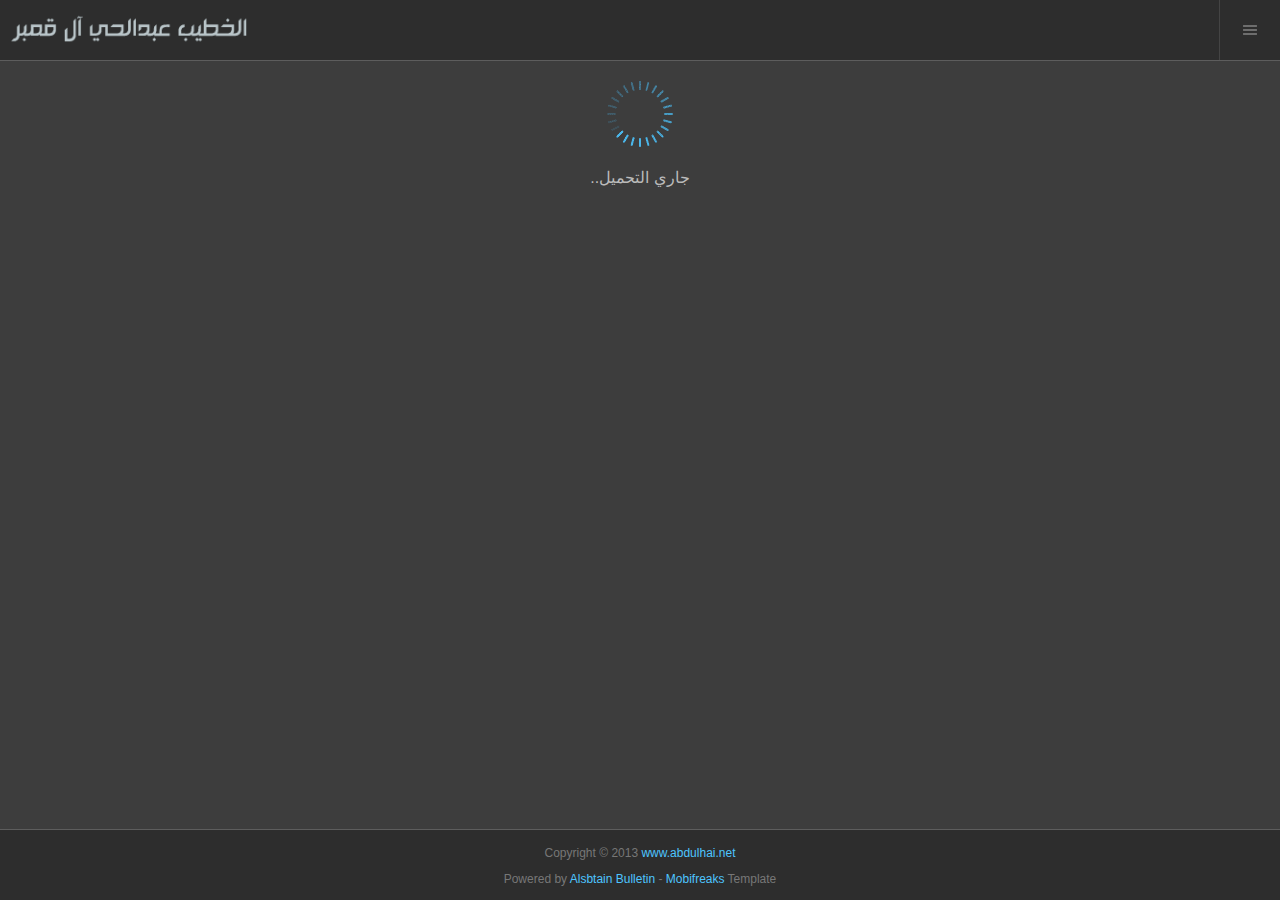
==== www/index.html @ b81e2e34 "add www dir" ====
<!DOCTYPE html>
<html>
<head>
  <meta charset="utf-8" />
  <title>الخطيب الحسيني عبدالحي آل قمبر</title>
  <meta name="viewport" content="width=device-width; initial-scale=1.0; maximum-scale=1.0" /> 
  <link rel="stylesheet" media="all" href="css/style.css" type="text/css">
  <script type="text/javascript" charset="utf-8" src="phonegap.js"></script>
  <script type="text/javascript" charset="utf-8" src="js/video.js"></script>
  
  <script type="text/javascript">	
	function getUrlVars() {
		var vars = {};
		var parts = window.location.href.replace(/[?&]+([^=&]+)=([^&]*)/gi, function(m,key,value) {
			vars[key] = value;
		});
		return vars;
	}
	
	function openPage(newPage) {
		location.href='index.html?c=' + getUrlVars()["c"] + '&page=' + (newPage-1);
	}
  </script>
  
</head>

<body>

  <div class="wrap">
    <header>
      <div class="logo"><a href="index.html"><img src="images/logo.png" alt="الخطيب الحسيني عبدالحي آل قمبر"/></a></div>
      <div class="options">
      	<ul>
      		<li>Menu</li>
      	</ul>
      </div>
      <div class="clear"></div>
	    <nav class="vertical menu">
	    	<ul>
	            <li><a href="#" onclick="window.open('http://www.abdulhai.net/', '_system');return false;">الموقع الرسمي للخطيب</a></li>
	            <li><a href="#" onclick="window.open('https://www.facebook.com/Abdulhai.Qambar', '_system');return false;">صفحة الخطيب على الفيس بوك</a></li>
        	</ul>
	    </nav>
    </header>

    <div class="content" id="mainContent"><img style="display: block; margin: 0 auto;" src="images/ajax.gif" border="0" /><br /><p style="color: #bbb; text-align: center;">جاري التحميل..</p></div>
	
    <footer>
    	<p style="direction: ltr; text-align: center;">Copyright &copy; 2013 <a href="#" onclick="window.open('http://www.abdulhai.net/', '_system');return false;">www.abdulhai.net</a><br />
		Powered by <a href="#" onclick="window.open('http://www.alsbtain.net/', '_system');return false;">Alsbtain Bulletin</a> - 
		<a href="#" onclick="window.open('http://mobifreaks.com/free-mobile-website-templates/galaxy-mobi/', '_system');return false;">Mobifreaks</a> Template</p>
    </footer>
  </div>
 
<script src="js/jquery.min.js"></script>
<script type="text/javascript">

	document.addEventListener("deviceready", onDeviceReady, false);

	function onDeviceReady() {
		navigator.splashscreen.hide();
		checkConnection();
	}

    function checkConnection() {
		if (navigator.connection.type == Connection.NONE){
		
		var output = '<img style="display: block; margin: 0 auto;" src="images/wifi.png" border="0" /><br /><p style="color: #4dc5ff; text-align: center;">هذا البرنامج يتطلب اتصالاً بالإنترنت..<br />قم بالاتصال بالإنترنت ومن ثم افتح البرنامج..</p>';
		document.getElementById('mainContent').innerHTML = output;
		
		} else {
		
		var output_website = '';
		var headID = document.getElementsByTagName("head")[0];         
		var newScript = document.createElement('script');  
		newScript.type = 'text/javascript';
		newScript.charset = 'utf-8';  
		newScript.src = 'http://www.abdulhai.net/external/media_mobile.sb.php?c=' + getUrlVars()["c"] + '&page=' + getUrlVars()["page"];  
		headID.appendChild(newScript);

		}
	}

   window.addEventListener("load",function() {
	  // Set a timeout...
	  setTimeout(function(){
	    // Hide the address bar!
	    window.scrollTo(0, 1);
	  }, 0);
	});
   $('.menu' ).hide();
   $('.options li:last-child').click(function(){
   		$(this).toggleClass('active');      			
   		$('.menu').toggle();		
   });
   $('.content').click(function(){
   		$('.menu' ).hide();   
   		$('.options li:last-child').removeClass('active');
   });
</script>
</body>
</html>
---- www/css/style.css ----
/*
 *	Author: Mobifreaks
 * 	Author URL: http://mobifreaks.com
 *	License: Creative Commons Attribution 3.0 Unported
 * 	License URl: http://creativecommons.org/licenses/by/3.0/
 * 	Attribution: <a href="http://mobifreaks.com/free-mobile-website-templates/galaxy-mobi/" title="Design By Mobifreaks.com">Design by Mobifreaks.com</a> or <a href="http://mobifreaks.com" title="Design By Mobifreaks.com">Design By Mobifreaks.com</a> 
 */
html,body,div,span,applet,object,iframe,h1,h2,h3,h4,h5,h6,p,blockquote,pre,a,abbr,acronym,address,big,cite,code,del,dfn,em,img,ins,kbd,q,s,samp,small,strike,strong,sub,sup,tt,var,b,u,i,dl,dt,dd,ol,nav ul,nav li,fieldset,form,label,legend,table,caption,tbody,tfoot,thead,tr,th,td,article,aside,canvas,details,embed,figure,figcaption,footer,header,hgroup,menu,nav,output,ruby,section,summary,time,mark,audio,video{margin:0;padding:0;border:0;font-size:100%;font:inherit;vertical-align:baseline;}
article, aside, details, figcaption, figure, footer, header, hgroup, menu, nav, section {display: block;}
ol,ul{list-style:none;}
blockquote,q{quotes:none;}
blockquote:before,blockquote:after,q:before,q:after{content:'';content:none;}
table{border-collapse:collapse;border-spacing:0;}
/* start editing from here */
a{text-decoration:none;}
.txt-rt{text-align:right;}/* text align right */
.txt-lt{text-align:left;}/* text align left */
.txt-center{text-align:center;}/* text align center */
.float-rt{float:right;}/* float right */
.float-lt{float:left;}/* float left */
.clear{clear:both;}/* clear float */
.pos-relative{position:relative;}/* Position Relative */
.pos-absolute{position:absolute;}/* Position Absolute */
.vertical-base{	vertical-align:baseline;}/* vertical align baseline */
.vertical-top{	vertical-align:top;}/* vertical align top */
.underline{	padding-bottom:5px;	border-bottom: 1px solid #555; margin:0 0 20px 0;}/* Add 5px bottom padding and a underline */
nav.vertical ul li{	display:block;}/* vertical menu */
nav.horizontal ul li{	display: inline-block;}/* horizontal menu */
img{max-width:96%;}
/*img[width],img[height]{width:auto;height:auto;} wordpress hack to reset the attributes (while making responsive) */
body{
	font-family:Arial, Helvetica, sans-serif;
	direction: rtl;
}
.wrap{
	width:100%;
}
article{
	font-size:14px;
	color:#999;
}
article,
article.underline{
	padding:20px 0;
	margin-bottom:0;
}
.underline:last-child{border-bottom:none;}
article img{
	margin:10px 0;
	padding:5px;
	border:1px solid #555;
	background:#2d2d2d;
}
a{ color:#4dc5ff;}
a:hover{ color:#ffe04d;}
/* headings */
h1, h2, h3, h4, h5, h6{
	font-weight:bold;
	color:#bbb;
}
h1,h2{line-height:24px;}
h1{
	font-size: 24px;
	margin:0 0 .2em 0;
}
h2{
	font-size: 18px;
	margin:0 0 .3em 0;
}
h3{
	font-size: 16px;
	margin:0 0 .4em 0;
}
h4{
	font-size: 14px;
}
h5, h6{
	font-size: 12px;
}
h4, h5, h6{
	margin:0 0 .6em 0;	
}
/* paragraph */
p{
	line-height:26px;
	margin:0 0 16px 0;
}
/* TextFormatting */
strong, b {
	font-weight: bold;
}
i, cite, em, var, address, dfn {
	font-style: italic;
}
small {
	font-size: smaller;
}
del {
	text-decoration: line-through;
}
ins {
	text-decoration: underline;
}
sup {
	vertical-align: super;
}
sub {
	vertical-align: sub;
}
sub, sup{
	font-size: smaller;	
}
code, kbd, samp, pre, .pre-text {
font-family: monospace;
}
q{
	display:inline;
}
q:before {
content: open-quote;
}
q:after {
content: close-quote;
}
address{
	line-height: 22px;
	margin:0 0 16px 0;
}
abbr[title]{
	border-bottom:1px dotted #565656;
}
/* blcokquote */
blockquote{
	margin:16px 0 16px 40px;
}
/* pre */
pre, .pre-text{
	display: block;
	white-space: pre;
	margin: 1em 0px;
word-wrap: break-word;
}
/* HTMl lists */
ul,ol,dl{
	display: block;
	margin:1em 0 1em 0;
}
ul, ol{
	padding-left: 40px;	
}
ul{
	list-style-type: disc;
}
ol{
	list-style-type: decimal;
}
dt, dd{
	display: block;	
	margin:0 0 0.5em 0;
}
dt{
	font-weight: bold;
}
dd {
	margin-left: 2em;
}
form label{
	font-size:12px;
	margin-bottom: 0.4em;
}
form input[type=text],
form input[type=password]{
	//width:180px;
	
}
form input[type=text],
form input[type=password],textarea{
	-webkit-appearance:none;
	-moz-appearance:none;
}
form input[type="radio"]{
	position:relative;
	top:1px;
}
form div{
	margin:0 0 0.8em 0;
}
form textarea{
	height:80px;
}
.label-top label{
	display:block;
}
label.inline{
	display:inline-block;
}
form label span.red{
	color:#ff0000;
}
form input[type=submit]{
	cursor: pointer;	
}
form input[type=submit],
form input[type=text],
form input[type=password],
form textarea{
	padding:5px;
}
form input,
form textarea,
form input[type=submit]{
	background:#2d2d2d;
	border:1px solid #4d4d4d;
	width:90%;
}
form input[type=submit]{
	width:94%;
	color:#FFE04D;
	padding:10px;
}
body{
	font-family: Arial, Helvetica, sans-serif;
	background:#3d3d3d;
}
header{
	border-bottom:1px solid #5d5d5d;
}
header,
footer{
	background:#2d2d2d;
}
footer{
	border-top:1px solid #5d5d5d;
	padding:10px 0 10px 0;
	color:#777;
	font-size:12px;
}
footer p{
	margin:0;
}
.logo{
	float:left;
	padding:10px 0;
}
.logo img{
	display:block;
}
.options{
	float:right;
}
.options ul{
	margin:0;
	padding:0;
}
.options li{
	float:left;
	background:url('../images/options.png') no-repeat;
	width:60px;
	height:60px;
	display:inline-block;
	cursor:pointer;
	border-left:1px solid #444;
	text-indent:-1000em;
}
.options li.active,
.active{
	background-color:#1d1d1d;
}
.options li:first-child{
	background-position: 22px 20px;
}
.options li:last-child{
	background-position: -17px 20px;
}

.search-box{
	background:#5d5d5d;
	padding:5px;
}
.search-box input[type=text],
.search-box input[type=text]:focus{
	width:84%;
	background:rgba(0,0,0,0.3);
	color:#6d6d6d;
	border:none;
	-webkit-appearance: none;
	-webkit-border-radius:0;
	-moz-border-radius:0;
	border-radius:0;
}
.search-box input[type=text],
.search-box input[type=submit]{
	float:left;
	height:20px;
	display:block;
	-webkit-appearance: none;
	-webkit-border-radius:0;
	-moz-border-radius:0;
	border-radius:0;	
}

.search-box input[type=submit]{
	width:40px;
	background:rgba(0,0,0,0.4);
	border:none;
	-webkit-appearance: none;
	color:#6d6d6d;
	font-size:16px;
	position:relative;
	height:30px;
	padding:0;
}
.search-box input[type=submit]:hover,
.search-box input[type=text]:hover{
	background:rgba(0,0,0,0.6);
}
.content{
	padding: 20px;
}

article h2 a{ font-weight:normal;}
/* nav */
.menu{
	border-top:1px solid #5d5d5d;
	background:#1d1d1d;
	padding:10px;
	z-index:100;
}
.menu a{
	color:#666;
	font-size:15px;
	line-height:34px;
	display:block;
}
.menu a:hover{
	color:#aaa;
}
.menu li{
	border-bottom:1px solid #444;
}
.menu li:last-child{
	border:none;
}

/* article */
/* Date */
.date{
	font-size:10px;
}
.date span{
	display:inline-block;
	padding:0 5px;
	background:#ffe04d;
	color:#333;
	-webkit-border-radius:.3em;
	   -moz-border-radius:.3em;
			border-radius:.3em;
	margin:0 0 0 10px;
	line-height:18px;
}

/* post content and preview styling */
.post-preview{
	float:right;
	width:58px;
	height:58px;
	padding:0 0 0 14px;
	border-left:1px solid #555;
}
.post-preview a,
.post-preview img{
display:block;
}
.post-preview img{
	margin:0;
	padding:5px;
	border:1px solid #333;
	background:#2d2d2d;
}
.post-content{
	float:right;
	width:72%;
	padding:0 10px 0 0;
}
.comments li{
	padding-bottom:30px;
}
.comments li p{
	margin-bottom:5px;
}
@media all and (min-width:640px) and (max-width:720px){
}
@media all and (min-width:480px) and (max-width:639px){	
	.post-content{
		/* width:84%; */
		width:68%;
	}
	.search-box input[type=text],
	.search-box input[type=text]:focus{
		width:90%;
	}
}
@media all and (min-width:320px) and (max-width:479px){
	.post-content{
		/* width:72%; */
		width:68%;
	}
}
@media all and (min-width:220px) and (max-width:319px){
	header{
		zoom:.8;
	}
	.content{
		padding:10px;
	}
	.post-content{
		width:68%;
	}
}

html, body{
	height: 100%;
}

.wrap{
    min-height: 100%;
    position: relative;
}

.content{
    padding-bottom: 90px;    /* height of footer */
}

footer{
    height: 50px; 
    width: 100%;
    position: absolute;
    left: 0;
    bottom: 0; 
}

h1 img, h2 img{
	vertical-align: middle;
	margin: 0;
	padding-left: 5px;
	border: 0;
	background-color: transparent;
}
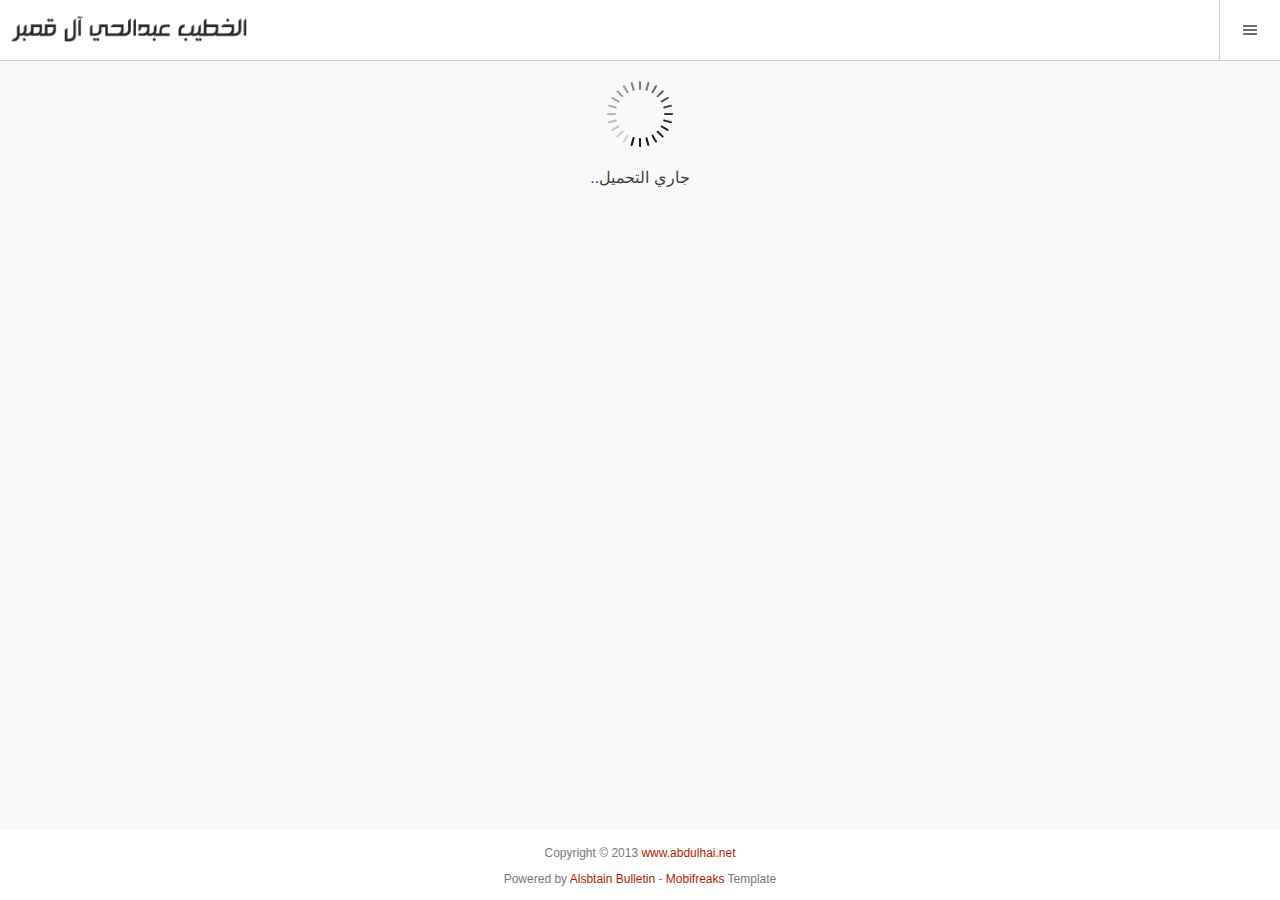
==== commit d342a89b: "update images" ====
--- a/www/index.html
+++ b/www/index.html
@@ -43,7 +43,7 @@
 	    </nav>
     </header>
 
-    <div class="content" id="mainContent"><img style="display: block; margin: 0 auto;" src="images/ajax.gif" border="0" /><br /><p style="color: #bbb; text-align: center;">جاري التحميل..</p></div>
+    <div class="content" id="mainContent"><img style="display: block; margin: 0 auto;" src="images/ajax.gif" border="0" /><br /><p style="color: #414141; text-align: center;">جاري التحميل..</p></div>
 	
     <footer>
     	<p style="direction: ltr; text-align: center;">Copyright &copy; 2013 <a href="#" onclick="window.open('http://www.abdulhai.net/', '_system');return false;">www.abdulhai.net</a><br />
--- a/www/css/style.css
+++ b/www/css/style.css
@@ -1,12 +1,24 @@
 /*
- *	Author: Mobifreaks
- * 	Author URL: http://mobifreaks.com
- *	License: Creative Commons Attribution 3.0 Unported
- * 	License URl: http://creativecommons.org/licenses/by/3.0/
- * 	Attribution: <a href="http://mobifreaks.com/free-mobile-website-templates/galaxy-mobi/" title="Design By Mobifreaks.com">Design by Mobifreaks.com</a> or <a href="http://mobifreaks.com" title="Design By Mobifreaks.com">Design By Mobifreaks.com</a> 
+	Author Details
+	==============
+
+	Author: Mobifreaks
+	Author URL: http://mobifreaks.com
+
+	Attribution( is must on every page, where this work is used. should be visible to naked eye and Search engine bot[ means should not use noindex, nofollow relations ]):
+
+	// a healty attribution looks like following
+	<a href="http://mobifreaks.com" target="_blank">Design by Mobifreaks</a>
+
+	License: Creative Commons Attribution 3.0 Unported
+	License URL: http://creativecommons.org/licenses/by/3.0/
+
+	if any regards of infringement, may lead to lawsuit under Digital Millennium Copyright Act (DMCA)
+
+	For Attribution removal request. please consider contacting us through http://mobifreaks.com/feedback/ or mail us at support[at]mobifreaks.com
  */
 html,body,div,span,applet,object,iframe,h1,h2,h3,h4,h5,h6,p,blockquote,pre,a,abbr,acronym,address,big,cite,code,del,dfn,em,img,ins,kbd,q,s,samp,small,strike,strong,sub,sup,tt,var,b,u,i,dl,dt,dd,ol,nav ul,nav li,fieldset,form,label,legend,table,caption,tbody,tfoot,thead,tr,th,td,article,aside,canvas,details,embed,figure,figcaption,footer,header,hgroup,menu,nav,output,ruby,section,summary,time,mark,audio,video{margin:0;padding:0;border:0;font-size:100%;font:inherit;vertical-align:baseline;}
-article, aside, details, figcaption, figure, footer, header, hgroup, menu, nav, section {display: block;}
+article, aside, details, figcaption, figure,footer, header, hgroup, menu, nav, section {display: block;}
 ol,ul{list-style:none;}
 blockquote,q{quotes:none;}
 blockquote:before,blockquote:after,q:before,q:after{content:'';content:none;}
@@ -23,7 +35,7 @@
 .pos-absolute{position:absolute;}/* Position Absolute */
 .vertical-base{	vertical-align:baseline;}/* vertical align baseline */
 .vertical-top{	vertical-align:top;}/* vertical align top */
-.underline{	padding-bottom:5px;	border-bottom: 1px solid #555; margin:0 0 20px 0;}/* Add 5px bottom padding and a underline */
+.underline{	padding-bottom:5px;	border-bottom: 1px solid #ddd; margin:0 0 20px 0;}/* Add 5px bottom padding and a underline */
 nav.vertical ul li{	display:block;}/* vertical menu */
 nav.horizontal ul li{	display: inline-block;}/* horizontal menu */
 img{max-width:96%;}
@@ -37,7 +49,7 @@
 }
 article{
 	font-size:14px;
-	color:#999;
+	color:#565656;
 }
 article,
 article.underline{
@@ -48,15 +60,15 @@
 article img{
 	margin:10px 0;
 	padding:5px;
-	border:1px solid #555;
-	background:#2d2d2d;
-}
-a{ color:#4dc5ff;}
-a:hover{ color:#ffe04d;}
+	border:1px solid #eee;
+	background:#fff;
+}
+a{ color:#b31a00;}
+a:hover{ color:#2d2d2d;}
 /* headings */
 h1, h2, h3, h4, h5, h6{
 	font-weight:bold;
-	color:#bbb;
+	color:#767676;
 }
 h1,h2{line-height:24px;}
 h1{
@@ -209,28 +221,29 @@
 form input,
 form textarea,
 form input[type=submit]{
-	background:#2d2d2d;
-	border:1px solid #4d4d4d;
+	background:#fff;
+	border:1px solid #aaa;
 	width:90%;
 }
 form input[type=submit]{
 	width:94%;
-	color:#FFE04D;
+	background:#ff7c67;
+	color:#2d2d2d;
 	padding:10px;
 }
 body{
 	font-family: Arial, Helvetica, sans-serif;
-	background:#3d3d3d;
+	background:#f9f9f9;
 }
 header{
-	border-bottom:1px solid #5d5d5d;
+	border-bottom:1px solid #ccc;
 }
 header,
 footer{
-	background:#2d2d2d;
+	background:#fff;
 }
 footer{
-	border-top:1px solid #5d5d5d;
+	border-top:1px solid ##ddd;
 	padding:10px 0 10px 0;
 	color:#777;
 	font-size:12px;
@@ -259,12 +272,12 @@
 	height:60px;
 	display:inline-block;
 	cursor:pointer;
-	border-left:1px solid #444;
+	border-left:1px solid #ccc;
 	text-indent:-1000em;
 }
 .options li.active,
 .active{
-	background-color:#1d1d1d;
+	background-color:#f2f2f2;
 }
 .options li:first-child{
 	background-position: 22px 20px;
@@ -274,19 +287,22 @@
 }
 
 .search-box{
-	background:#5d5d5d;
+	background:#eee;
 	padding:5px;
 }
 .search-box input[type=text],
 .search-box input[type=text]:focus{
 	width:84%;
-	background:rgba(0,0,0,0.3);
-	color:#6d6d6d;
+	background:#f9f9f9;
+	color:#767676;
 	border:none;
 	-webkit-appearance: none;
 	-webkit-border-radius:0;
 	-moz-border-radius:0;
 	border-radius:0;
+	-moz-box-shadow:inset 0 0 2px 0 rgba(0,0,0,0.3);
+	-webkit-box-shadow:inset 0 0 2px 0 rgba(0,0,0,0.3);
+	box-shadow:inset 0 0 2px 0 rgba(0,0,0,0.3);
 }
 .search-box input[type=text],
 .search-box input[type=submit]{
@@ -301,42 +317,51 @@
 
 .search-box input[type=submit]{
 	width:40px;
-	background:rgba(0,0,0,0.4);
+	background: #ff664d; /* Old browsers */
+background: -moz-linear-gradient(top,  #ff664d 0%, #fc492d 100%); /* FF3.6+ */
+background: -webkit-gradient(linear, left top, left bottom, color-stop(0%,#ff664d), color-stop(100%,#fc492d)); /* Chrome,Safari4+ */
+background: -webkit-linear-gradient(top,  #ff664d 0%,#fc492d 100%); /* Chrome10+,Safari5.1+ */
+background: -o-linear-gradient(top,  #ff664d 0%,#fc492d 100%); /* Opera 11.10+ */
+background: -ms-linear-gradient(top,  #ff664d 0%,#fc492d 100%); /* IE10+ */
+background: linear-gradient(to bottom,  #ff664d 0%,#fc492d 100%); /* W3C */
+filter: progid:DXImageTransform.Microsoft.gradient( startColorstr='#ff664d', endColorstr='#fc492d',GradientType=0 ); /* IE6-9 */
 	border:none;
 	-webkit-appearance: none;
-	color:#6d6d6d;
-	font-size:16px;
+	color:#fff;
+	font-size:12px;
 	position:relative;
 	height:30px;
 	padding:0;
 }
-.search-box input[type=submit]:hover,
-.search-box input[type=text]:hover{
+.search-box input[type=submit]:hover{
 	background:rgba(0,0,0,0.6);
 }
 .content{
-	padding: 20px;
-}
-
-article h2 a{ font-weight:normal;}
+	padding:20px;
+}
+
+article h2 a{ font-weight:bold; color:#2d2d2d;}
+article h2 a:hover{color:#ff3b1a;}
 /* nav */
 .menu{
-	border-top:1px solid #5d5d5d;
-	background:#1d1d1d;
-	padding:10px;
+	border-top:1px solid #eee;
+	background:#f2f2f2;
 	z-index:100;
 }
 .menu a{
-	color:#666;
-	font-size:15px;
-	line-height:34px;
+	color:#666666;
+	font-size:14px;
+	font-weight:bold;
+	line-height:50px;
 	display:block;
+	padding:0 20px;
 }
 .menu a:hover{
-	color:#aaa;
+	background:#fff;
+	color:#ff664d;
 }
 .menu li{
-	border-bottom:1px solid #444;
+	border-bottom:1px solid #ddd;
 }
 .menu li:last-child{
 	border:none;
@@ -350,7 +375,7 @@
 .date span{
 	display:inline-block;
 	padding:0 5px;
-	background:#ffe04d;
+	background:#ff7c67;
 	color:#333;
 	-webkit-border-radius:.3em;
 	   -moz-border-radius:.3em;
@@ -365,7 +390,7 @@
 	width:58px;
 	height:58px;
 	padding:0 0 0 14px;
-	border-left:1px solid #555;
+	border-left:1px solid #eee;
 }
 .post-preview a,
 .post-preview img{
@@ -418,7 +443,83 @@
 	}
 }
 
-html, body{
+.paginate{
+
+	margin:20px 0 0 0;
+
+}
+
+.paginate ul{
+	margin:0;
+	padding:0;
+}
+.paginate ul li{
+	display:inline-block;
+	margin:0 5px 0 0;
+	line-height: normal;
+	font-size:0;
+}
+.paginate ul li:first-child{
+	padding:0;	
+}
+.paginate ul li a,
+.paginate ul li span.current{
+	-moz-border-radius:3px;
+	-webkit-border-radius:3px;
+	border-radius:3px;
+	font-size:10px;
+	position:relative;
+	padding:8px 10px;
+	display: block;
+	-moz-box-shadow:0 0 3px #ccc;
+	-webkit-box-shadow:0 0 3px #ccc;
+	box-shadow:0 0 3px #ccc;
+	background: #f9fcf7; /* Old browsers */
+background: -moz-linear-gradient(top,  #f9fcf7 0%, #f5f9f0 100%); /* FF3.6+ */
+background: -webkit-gradient(linear, left top, left bottom, color-stop(0%,#f9fcf7), color-stop(100%,#f5f9f0)); /* Chrome,Safari4+ */
+background: -webkit-linear-gradient(top,  #f9fcf7 0%,#f5f9f0 100%); /* Chrome10+,Safari5.1+ */
+background: -o-linear-gradient(top,  #f9fcf7 0%,#f5f9f0 100%); /* Opera 11.10+ */
+background: -ms-linear-gradient(top,  #f9fcf7 0%,#f5f9f0 100%); /* IE10+ */
+background: linear-gradient(to bottom,  #f9fcf7 0%,#f5f9f0 100%); /* W3C */
+filter: progid:DXImageTransform.Microsoft.gradient( startColorstr='#f9fcf7', endColorstr='#f5f9f0',GradientType=0 ); /* IE6-9 */
+
+	font-size:12px;
+	color:#767676;
+}
+.paginate ul li a:hover,
+.paginate ul li span.current{
+	color:#fff;
+	background: #ff664d; /* Old browsers */
+background: -moz-linear-gradient(top,  #ff664d 0%, #fc492d 100%); /* FF3.6+ */
+background: -webkit-gradient(linear, left top, left bottom, color-stop(0%,#ff664d), color-stop(100%,#fc492d)); /* Chrome,Safari4+ */
+background: -webkit-linear-gradient(top,  #ff664d 0%,#fc492d 100%); /* Chrome10+,Safari5.1+ */
+background: -o-linear-gradient(top,  #ff664d 0%,#fc492d 100%); /* Opera 11.10+ */
+background: -ms-linear-gradient(top,  #ff664d 0%,#fc492d 100%); /* IE10+ */
+background: linear-gradient(to bottom,  #ff664d 0%,#fc492d 100%); /* W3C */
+filter: progid:DXImageTransform.Microsoft.gradient( startColorstr='#ff664d', endColorstr='#fc492d',GradientType=0 ); /* IE6-9 */
+
+}
+/*
+	Author Details
+	==============
+
+	Author: Mobifreaks
+	Author URL: http://mobifreaks.com
+
+	Attribution( is must on every page, where this work is used. should be visible to naked eye and Search engine bot[ means should not use noindex, nofollow relations ]):
+
+	// a healty attribution looks like following
+	<a href="http://mobifreaks.com" target="_blank">Design by Mobifreaks</a>
+
+	License: Creative Commons Attribution 3.0 Unported
+	License URL: http://creativecommons.org/licenses/by/3.0/
+
+	if any regards of infringement, may lead to lawsuit under Digital Millennium Copyright Act (DMCA)
+
+	For Attribution removal request. please consider contacting us through http://mobifreaks.com/feedback/ or mail us at support[at]mobifreaks.com
+ */
+ 
+ html, body{
 	height: 100%;
 }
 
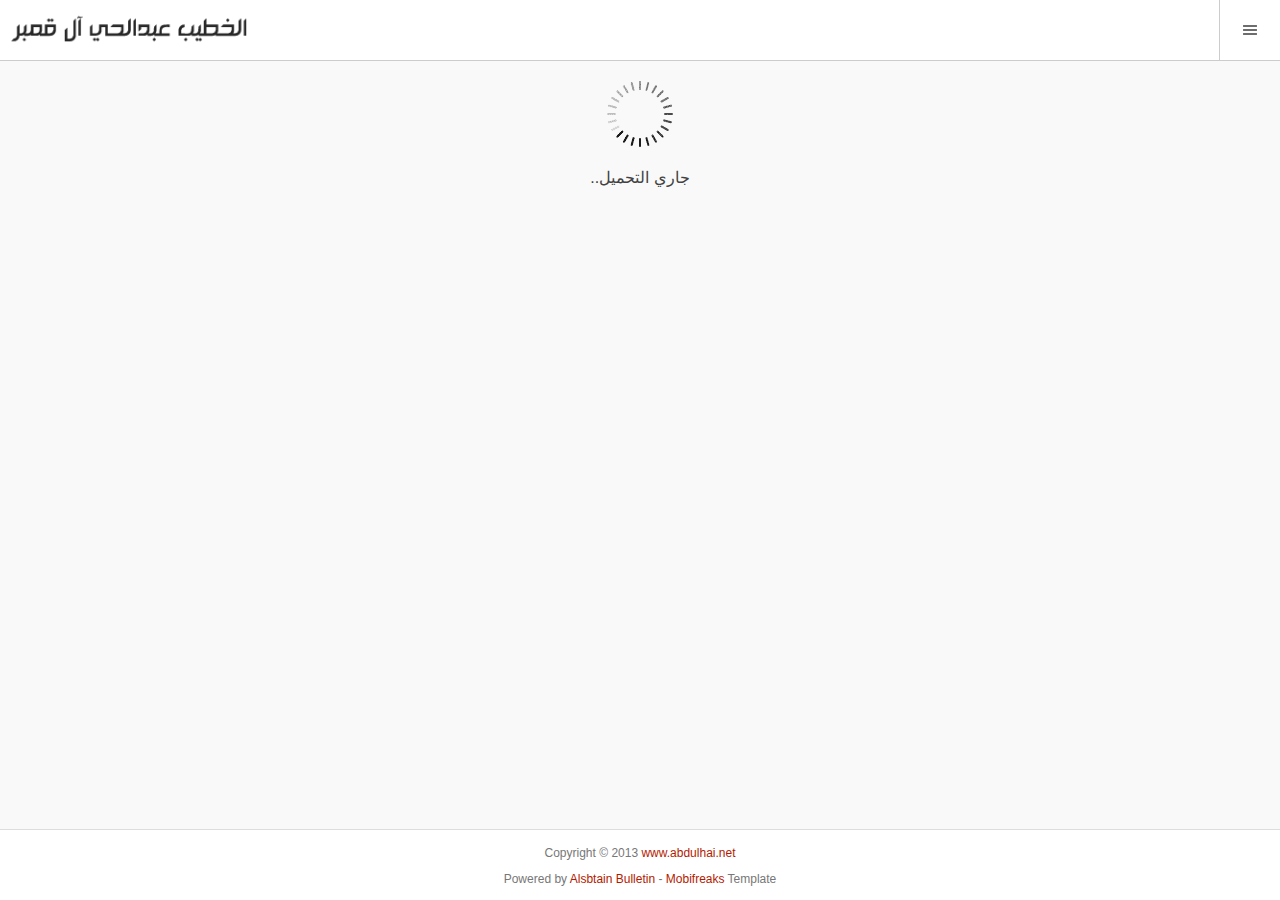
==== commit ce704d20: "Update PreMuharram" ====
--- a/www/index.html
+++ b/www/index.html
@@ -7,6 +7,7 @@
   <link rel="stylesheet" media="all" href="css/style.css" type="text/css">
   <script type="text/javascript" charset="utf-8" src="phonegap.js"></script>
   <script type="text/javascript" charset="utf-8" src="js/video.js"></script>
+  <script type="text/javascript" src="js/PushNotification.js"></script>
   
   <script type="text/javascript">	
 	function getUrlVars() {
@@ -54,8 +55,7 @@
  
 <script src="js/jquery.min.js"></script>
 <script type="text/javascript">
-
-	document.addEventListener("deviceready", onDeviceReady, false);
+	var pushNotification;
 
 	function onDeviceReady() {
 		navigator.splashscreen.hide();
@@ -70,16 +70,30 @@
 		
 		} else {
 		
+		// Push Notifications DeviceReady
+		
+		$.getScript("js/push_deviceReady.js", function(){});
+		
+		// End of Push Notifications DeviceReady
+		
 		var output_website = '';
 		var headID = document.getElementsByTagName("head")[0];         
 		var newScript = document.createElement('script');  
 		newScript.type = 'text/javascript';
 		newScript.charset = 'utf-8';  
-		newScript.src = 'http://www.abdulhai.net/external/media_mobile.sb.php?c=' + getUrlVars()["c"] + '&page=' + getUrlVars()["page"];  
+		newScript.src = 'http://www.abdulhai.net/external/media_mobile11.sb.php?c=' + getUrlVars()["c"] + '&page=' + getUrlVars()["page"];  
 		headID.appendChild(newScript);
 
 		}
 	}
+	
+	// Push Notifications Functions
+	
+	$.getScript("js/push_functions.js", function(){});
+
+	// End of Push Notifications Functions
+	
+	document.addEventListener("deviceready", onDeviceReady, true);
 
    window.addEventListener("load",function() {
 	  // Set a timeout...
@@ -97,6 +111,7 @@
    		$('.menu' ).hide();   
    		$('.options li:last-child').removeClass('active');
    });
+
 </script>
 </body>
 </html>
--- a/www/css/style.css
+++ b/www/css/style.css
@@ -243,7 +243,7 @@
 	background:#fff;
 }
 footer{
-	border-top:1px solid ##ddd;
+	border-top:1px solid #ddd;
 	padding:10px 0 10px 0;
 	color:#777;
 	font-size:12px;
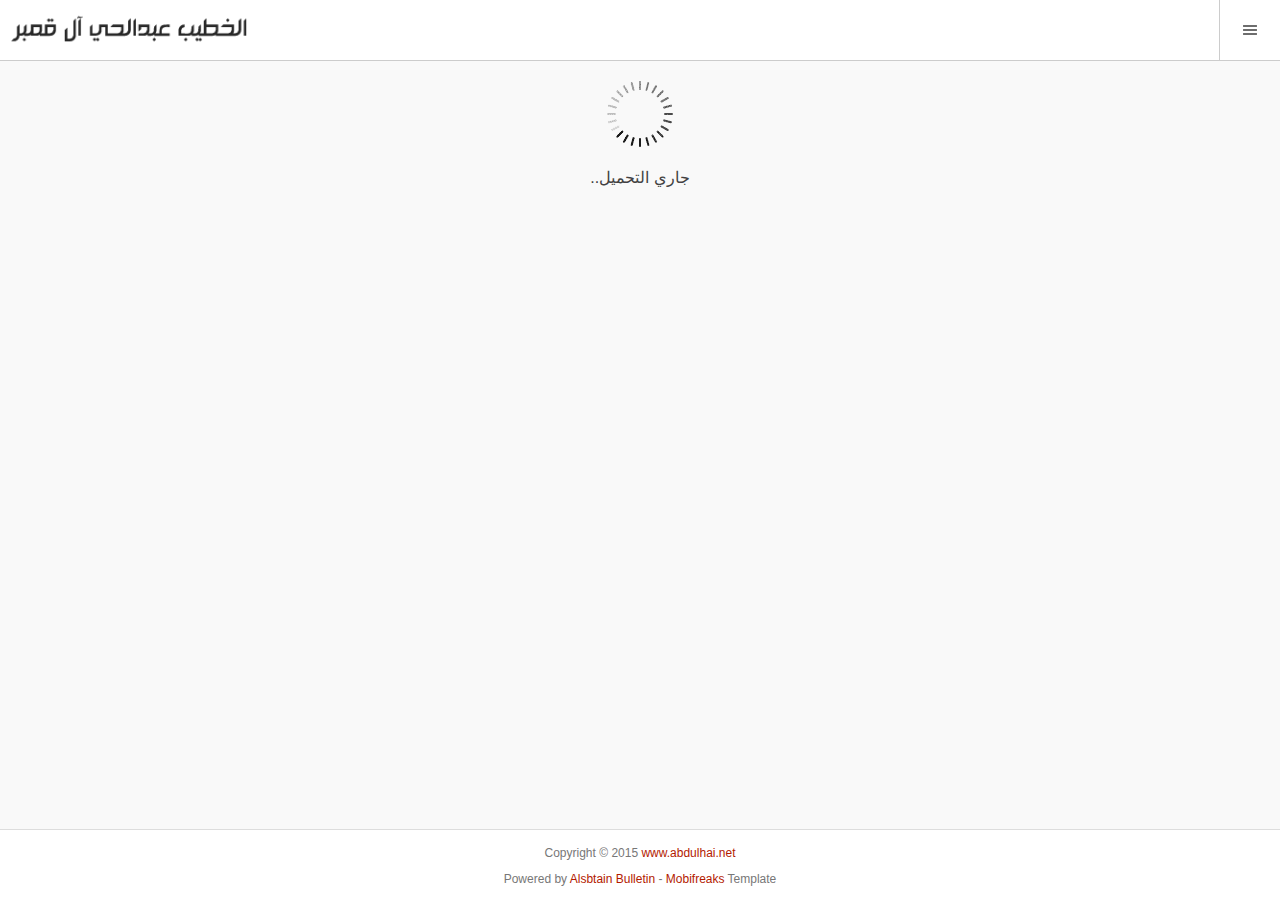
==== commit f325ffb2: "download files" ====
--- a/www/index.html
+++ b/www/index.html
@@ -47,7 +47,7 @@
     <div class="content" id="mainContent"><img style="display: block; margin: 0 auto;" src="images/ajax.gif" border="0" /><br /><p style="color: #414141; text-align: center;">جاري التحميل..</p></div>
 	
     <footer>
-    	<p style="direction: ltr; text-align: center;">Copyright &copy; 2013 <a href="#" onclick="window.open('http://www.abdulhai.net/', '_system');return false;">www.abdulhai.net</a><br />
+    	<p style="direction: ltr; text-align: center;">Copyright &copy; 2015 <a href="#" onclick="window.open('http://www.abdulhai.net/', '_system');return false;">www.abdulhai.net</a><br />
 		Powered by <a href="#" onclick="window.open('http://www.alsbtain.net/', '_system');return false;">Alsbtain Bulletin</a> - 
 		<a href="#" onclick="window.open('http://mobifreaks.com/free-mobile-website-templates/galaxy-mobi/', '_system');return false;">Mobifreaks</a> Template</p>
     </footer>
--- a/www/css/style.css
+++ b/www/css/style.css
@@ -546,4 +546,21 @@
 	padding-left: 5px;
 	border: 0;
 	background-color: transparent;
+}
+
+#ads{
+padding: 5px 5px;
+background: none repeat scroll 0% 0% #FFE04D;
+color: #333;
+border-radius: 0.3em;
+width: 90%;
+margin-left: auto;
+margin-right: auto;
+line-height: 24px;
+margin-bottom: 8px;
+font-weight: bold;
+}
+
+#ads a:link, #ads a:visited, #ads a:hover, #ads a:active{
+color: #ff0000;
 }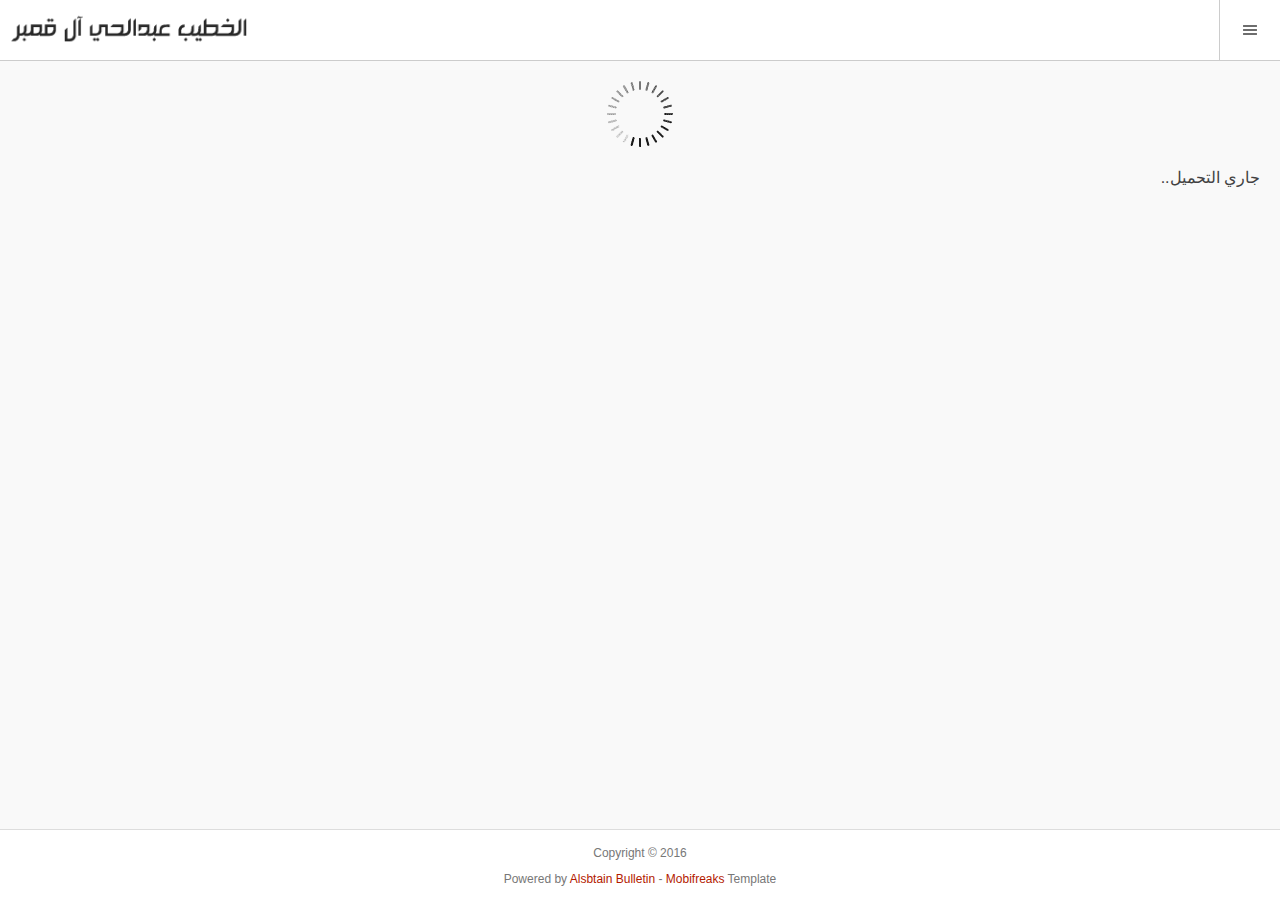
==== commit 6e9b52ef: "Upgrade No YouTube" ====
--- a/www/index.html
+++ b/www/index.html
@@ -2,70 +2,95 @@
 <html>
 <head>
   <meta charset="utf-8" />
-  <title>الخطيب الحسيني عبدالحي آل قمبر</title>
+  <title>الرئيسية</title>
   <meta name="viewport" content="width=device-width; initial-scale=1.0; maximum-scale=1.0" /> 
   <link rel="stylesheet" media="all" href="css/style.css" type="text/css">
+  <link rel="stylesheet" media="all" href="theme/customize.css" type="text/css">
   <script type="text/javascript" charset="utf-8" src="phonegap.js"></script>
-  <script type="text/javascript" charset="utf-8" src="js/video.js"></script>
+  <script type="text/javascript" charset="utf-8" src="settings.js"></script>
   <script type="text/javascript" src="js/PushNotification.js"></script>
   
   <script type="text/javascript">	
 	function getUrlVars() {
-		var vars = {};
-		var parts = window.location.href.replace(/[?&]+([^=&]+)=([^&]*)/gi, function(m,key,value) {
-			vars[key] = value;
-		});
-		return vars;
-	}
-	
-	function openPage(newPage) {
-		location.href='index.html?c=' + getUrlVars()["c"] + '&page=' + (newPage-1);
+    var vars = {};
+    var parts = window.location.href.replace(/[?&]+([^=&]+)=([^&]*)/gi, function(m,key,value) {
+        vars[key] = value;
+    });
+    return vars;
+	}
+		
+	function showImg(img){
+		var myImg = "";
+		if(img==""){
+		myImg = "theme/images/thumb.jpg";
+		}else{
+		myImg = img;
+		}
+		return myImg;
 	}
   </script>
-  
+
 </head>
 
 <body>
 
   <div class="wrap">
     <header>
-      <div class="logo"><a href="index.html"><img src="images/logo.png" alt="الخطيب الحسيني عبدالحي آل قمبر"/></a></div>
+      <div class="logo"><a href="index.html"><img src="theme/images/logo.png" /></a></div>
       <div class="options">
       	<ul>
-      		<li>Menu</li>
+      		<li>القائمة</li>
       	</ul>
       </div>
       <div class="clear"></div>
 	    <nav class="vertical menu">
-	    	<ul>
-	            <li><a href="#" onclick="window.open('http://www.abdulhai.net/', '_system');return false;">الموقع الرسمي للخطيب</a></li>
-	            <li><a href="#" onclick="window.open('https://www.facebook.com/Abdulhai.Qambar', '_system');return false;">صفحة الخطيب على الفيس بوك</a></li>
+	    	<ul id="mainSbMenu">
         	</ul>
 	    </nav>
     </header>
-
-    <div class="content" id="mainContent"><img style="display: block; margin: 0 auto;" src="images/ajax.gif" border="0" /><br /><p style="color: #414141; text-align: center;">جاري التحميل..</p></div>
-	
-    <footer>
-    	<p style="direction: ltr; text-align: center;">Copyright &copy; 2015 <a href="#" onclick="window.open('http://www.abdulhai.net/', '_system');return false;">www.abdulhai.net</a><br />
+      
+    <div class="content" id="mainContent"><img style="display: block; margin: 0 auto;" src="theme/images/ajax.gif" border="0" /><br /><p id="sbLoading">جاري التحميل..</p></div>
+    
+	<footer>
+    	<p style="direction: ltr; text-align: center;">Copyright &copy; 2016 <a href="#" onclick="window.open(siteURL, '_system');return false;"><span id="sb_copyright"></span></a><br />
 		Powered by <a href="#" onclick="window.open('http://www.alsbtain.net/', '_system');return false;">Alsbtain Bulletin</a> - 
 		<a href="#" onclick="window.open('http://mobifreaks.com/free-mobile-website-templates/galaxy-mobi/', '_system');return false;">Mobifreaks</a> Template</p>
     </footer>
   </div>
  
 <script src="js/jquery.min.js"></script>
+<script src="galleria/galleria-1.4.2.min.js"></script>
 <script type="text/javascript">
-	var pushNotification;
-
-	function onDeviceReady() {
-		navigator.splashscreen.hide();
-		checkConnection();
-	}
+
+var pushNotification;
+	
+function onDeviceReady() {
+
+	navigator.splashscreen.hide();
+
+	arrayLength = internalMenu.title.length;
+	sbMenu = '';
+	for (i = 0; i < arrayLength; i++) {
+		sbMenu += '<li><a href="' + internalMenu.url[i] + '">' + internalMenu.title[i] + '</a></li>';
+	}
+	
+	arrayLength = externalMenu.title.length;
+	for (i = 0; i < arrayLength; i++) {
+		sbMenu += '<li><a href="#" onclick="window.open(\'' + externalMenu.url[i] + '\', \'_system\');return false;">' + externalMenu.title[i] + '</a></li>';
+	} 
+	var ul = document.getElementById("mainSbMenu");
+	ul.innerHTML += sbMenu;
+	
+	var sbCopyright = document.getElementById("sb_copyright");
+	sbCopyright.innerHTML = copyRight;
+		
+	checkConnection();
+}
 
     function checkConnection() {
 		if (navigator.connection.type == Connection.NONE){
 		
-		var output = '<img style="display: block; margin: 0 auto;" src="images/wifi.png" border="0" /><br /><p style="color: #4dc5ff; text-align: center;">هذا البرنامج يتطلب اتصالاً بالإنترنت..<br />قم بالاتصال بالإنترنت ومن ثم افتح البرنامج..</p>';
+		var output = '<img style="display: block; margin: 0 auto;" src="theme/images/wifi.png" border="0" /><br /><p id="sbNoWiFi">هذه الخدمة تتطلب اتصالاً بالإنترنت..<br /><a href="downloads.html"><img src="theme/images/downloads.png" border="0" style="padding-top: 8px;" /></a></p>';
 		document.getElementById('mainContent').innerHTML = output;
 		
 		} else {
@@ -76,15 +101,63 @@
 		
 		// End of Push Notifications DeviceReady
 		
-		var output_website = '';
-		var headID = document.getElementsByTagName("head")[0];         
-		var newScript = document.createElement('script');  
-		newScript.type = 'text/javascript';
-		newScript.charset = 'utf-8';  
-		newScript.src = 'http://www.abdulhai.net/external/media_mobile11.sb.php?c=' + getUrlVars()["c"] + '&page=' + getUrlVars()["page"];  
-		headID.appendChild(newScript);
-
-		}
+		$.getScript(siteURL + 'external/index_mobile15.sb.php?id=' + getUrlVars()["id"] + '&c=' + getUrlVars()["c"] + '&page=' + getUrlVars()["page"] + '&articles=' + getUrlVars()["articles"], function(){
+					
+				var output = "";
+				
+				if(ads.length > 0 && localStorage.getItem('ad_' + ads[0].id) != '1'){
+				
+				output += '<div id="ads">' + ads[0].msg + '<a href="#" onclick="this.parentNode.style.display=\'none\';localStorage.setItem(\'ad_' + ads[0].id + '\',\'1\');return false;">[موافق]</a></div>';
+				
+				}
+				
+				output += '<h2 class="underline">جديدنا</h2>';
+				
+				for (i = 0; i < latest.length; i++) {
+					output += '<article class="underline"><div class="post-preview"><a href="' + latest[i].url + '"><img src="' + showImg(latest[i].img) + '" /></a></div><div class="post-content"><h2><a href="' + latest[i].url + '">' + latest[i].title + '</a></h2><p>' + latest[i].name + '</p><div class="date" style="width: 100px"><span style="width: 100%; text-align: center;">' + latest[i].date + '</span></div></div><div class="clear"></div></article>';
+				} 
+				
+				output += '<br />';
+				
+				for (i = 0; i < cats.length; i++) {
+				
+					output += '<h2 class="underline">' + cats[i].title + '</h2>';
+				
+					for (m = 0; m < cats[i].subs.length; m++) {
+						
+						output += '<article class="underline"><div class="post-preview"><a href="' + cats[i].subs[m].url + '"><img src="' + showImg(cats[i].subs[m].img) + '" /></a></div><div class="post-content"><h2><a href="' + cats[i].subs[m].url + '">' + cats[i].subs[m].title + '</a></h2>';
+						
+						if(cats[i].subs[m].description != ""){ output += '<p>' + cats[i].subs[m].description + '</p>'; }
+						
+						output += '</div><div class="clear"></div></article>';
+					}
+					
+					output += '<br />';
+				
+				}
+
+				if(gallery.length > 0){
+				
+					output += '<h2 class="underline">جديد الصور</h2><div id="galleria"></div>';
+				
+				}
+				
+				document.getElementById('mainContent').innerHTML = output;
+				
+				if(gallery.length > 0){
+				
+					// Load the classic theme
+					Galleria.loadTheme("galleria/galleria.classic.min.js");
+
+					// Initialize Galleria
+					Galleria.run("#galleria", {
+					dataSource: gallery,
+					showCounter: false
+				});	}
+				
+			});
+		
+		}		
 	}
 	
 	// Push Notifications Functions
@@ -94,7 +167,7 @@
 	// End of Push Notifications Functions
 	
 	document.addEventListener("deviceready", onDeviceReady, true);
-
+	
    window.addEventListener("load",function() {
 	  // Set a timeout...
 	  setTimeout(function(){
@@ -111,7 +184,25 @@
    		$('.menu' ).hide();   
    		$('.options li:last-child').removeClass('active');
    });
+   
+/* window.onerror = function(msg, url, linenumber) {
+    alert('Error message: '+msg+'\nURL: '+url+'\nLine Number: '+linenumber);
+    return true;
+} */
 
 </script>
+<style>
+	.galleria-theme-classic .galleria-thumbnails-container{direction: ltr !important;}
+	.galleria-theme-classic .galleria-carousel .galleria-thumbnails-list{direction: ltr !important;}
+
+	/* This rule is read by Galleria to define the gallery height: */
+	#galleria{height:90vh;}
+	
+	.shareButton{
+	position: fixed;
+	top: 12px;
+	left: 12px;
+	}
+</style>
 </body>
-</html>
+</html>--- a/www/css/style.css
+++ b/www/css/style.css
@@ -63,6 +63,14 @@
 	border:1px solid #eee;
 	background:#fff;
 }
+
+.noborder{
+	margin:0 !important;
+	padding:0 !important;
+	border:0 !important;
+	background:transparent !important;
+}
+
 a{ color:#b31a00;}
 a:hover{ color:#2d2d2d;}
 /* headings */
--- a/www/theme/customize.css
+++ b/www/theme/customize.css
@@ -0,0 +1,92 @@
+.date span{
+	background: #ff7c67 !important;
+	color: #333 !important;
+}
+
+header, footer {
+	background: #fff !important;
+}
+
+header {
+	border-bottom-color: #ccc !important;
+}
+
+.options li {
+	border-left-color: #ccc !important;
+}
+
+.options li.active, .active {
+	background-color: #f2f2f2 !important;
+}
+
+body{
+	background:#f9f9f9 !important;
+}
+
+a:hover {
+    color: #2d2d2d !important;
+}
+
+a {
+    color: #b31a00 !important;
+}
+
+.menu a:hover {
+	color: #ff664d !important;
+    background: #fff !important;
+    
+}
+
+.menu a {
+    color: #666666 !important;
+	border-top-color: #ddd !important;
+}
+
+.menu{
+	background:#f2f2f2 !important;
+}
+
+.menu li{
+	border-bottom-color: #ddd !important;
+}
+
+.post-preview {
+    border-left-color: #eee !important;
+}
+
+h1, h2, h3, h4, h5, h6{
+	color: #767676 !important;
+}
+
+.underline {
+    border-bottom-color: #ddd !important;
+}
+
+footer {
+    border-top-color: #ddd !important;
+    color: #777 !important;
+}
+
+article h2 a{
+	color:#2d2d2d !important;
+}
+
+article h2 a:hover{
+	color:#ff3b1a !important;
+}
+
+#sbLoading{
+	color: #414141 !important;
+}
+
+#sbNoWiFi{
+	color: #4dc5ff !important;
+}
+
+.serverMainColor {
+    color:#565656 !important;
+}
+
+article{
+	color:#565656 !important;
+}